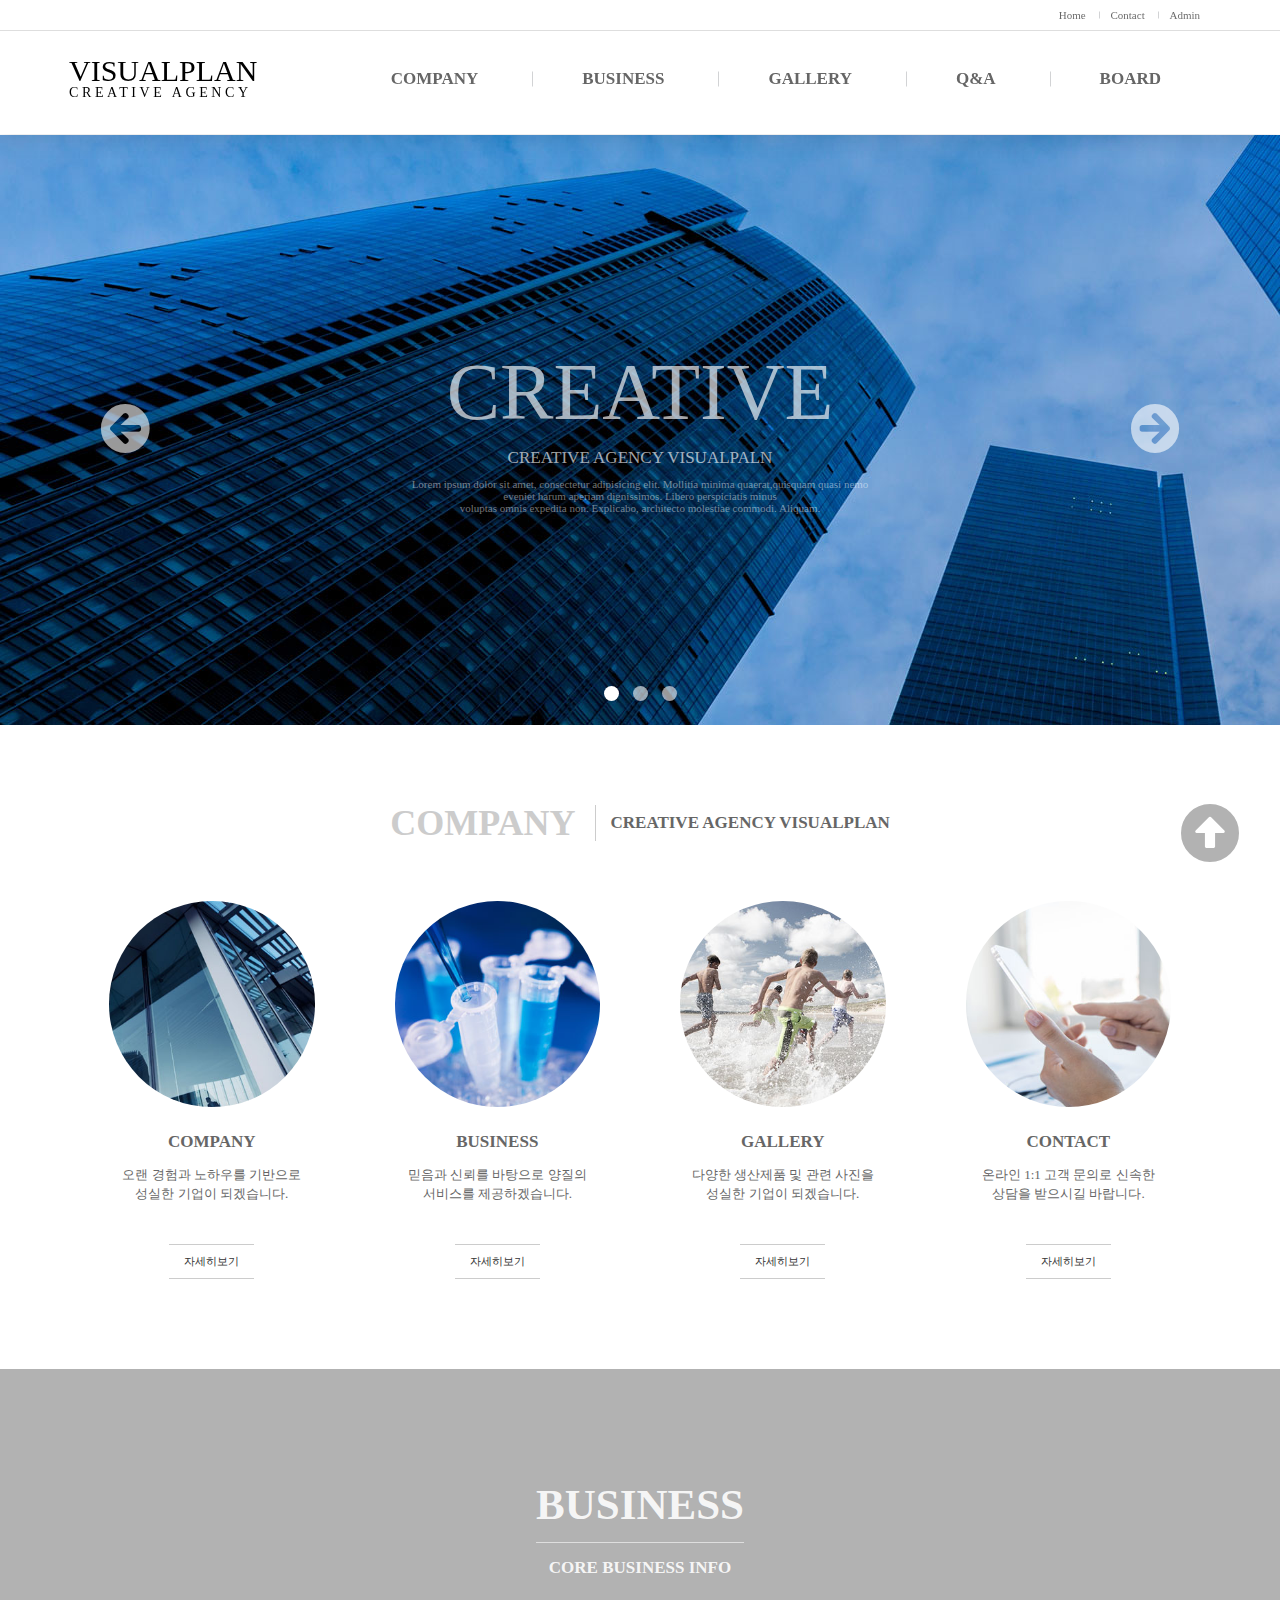
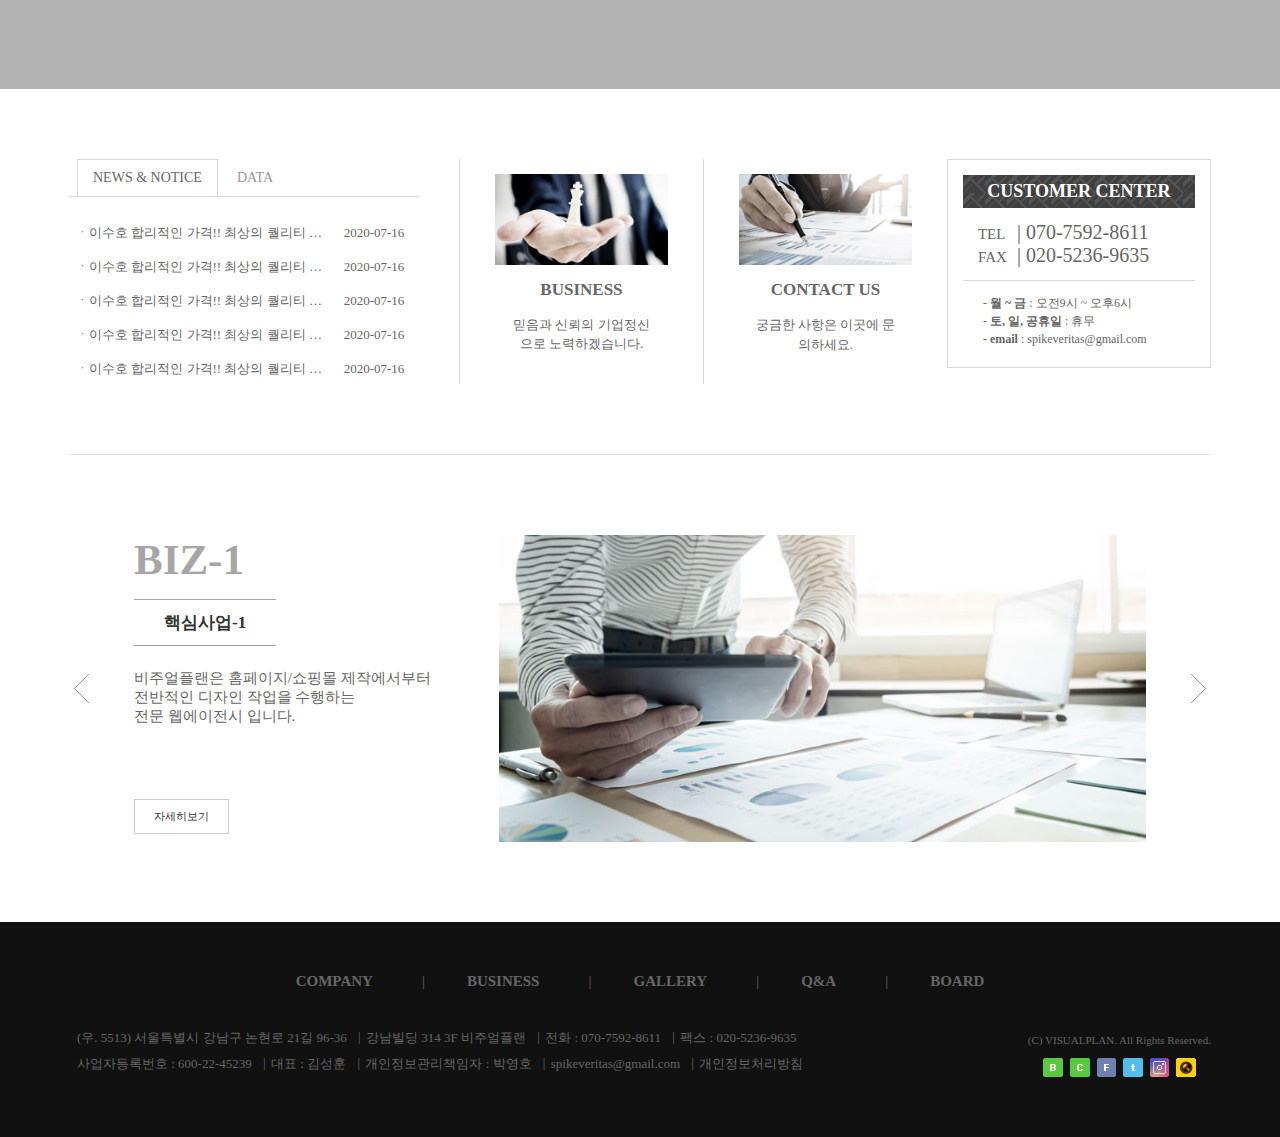
==== index.html @ 662262ab "Initial commit" ====
<!DOCTYPE html>
<html lang="ko">
<head>
    <meta charset="UTF-8">
    <meta name="viewport" content="width=device-width, initial-scale=1.0">
    <title>비쥬얼플랜</title>
    <link rel="stylesheet" href="css/index.css">
    <link rel="stylesheet" href="https://use.fontawesome.com/releases/v5.7.0/css/all.css">
</head>
<body>
    
    <div id="header">
        <div class="topmenu row"><!--a는 붙어 입력-->
            <a href="#">Home</a>
            <a href="#">Contact</a>
            <a href="#">Admin</a>
        </div> 
        <div class="h1NavWrap">
            <div class="h1Nav row"><!--cf 속성 플롯-->
                <h1>
                    <a href="#">VISUALPLAN
                        <span>CREATIVE AGENCY</span>
                    </a>
                </h1>
                <div class="nav">
                    <ul class="depth1">
                        <li><a href="#">COMPANY</a>
                            <ul class="depth2">
                                <li><a href="#">대표 인사말</a></li>
                                <li><a href="#">연혁</a></li>
                                <li><a href="#">조직도</a></li>
                                <li><a href="#">오시는 길</a></li>
                            </ul>
                        </li>
                        <li><a href="#">BUSINESS</a>
                            <ul class="depth2">
                                <li><a href="#">사업안내</a></li>
                                <li><a href="#">사업영역</a></li>
                                <li><a href="#">사업소개</a></li>
                            </ul>
                        </li>
                        <li><a href="#">GALLERY</a>
                            <ul class="depth2">
                                <li><a href="#">3X3갤러리</a></li>
                                <li><a href="#">4X3갤러리</a></li>
                                <li><a href="#">IMG+내용 갤러리</a></li>
                            </ul>
                        </li>
                        <li><a href="#">Q&amp;A</a></li>
                        <li><a href="#">BOARD</a>
                            <ul class="depth2">
                                <li><a href="#">공지사항</a></li>
                                <li><a href="#">묻고답하기</a></li>
                                <li><a href="#">FAQ</a></li>
                                <li><a href="#">자료실</a></li>
                                <li><a href="#">홍보영상</a></li>
                            </ul>
                        </li>
                    </ul>
                </div>
            </div>
        </div>   
    </div>

    <div id="section">

       <div class=slideOuter>
            <div class="slide">
                <div class="slideInner">
                    <div class="text">
                        <h2>CREATIVE</h2>
                        <h3>CREATIVE AGENCY VISUALPALN</h3>
                        <p>Lorem ipsum dolor sit amet, consectetur adipisicing elit. Mollitia minima quaerat,quisquam quasi nemo<br>eveniet harum aperiam dignissimos. Libero perspiciatis minus<br> voluptas omnis expedita non. Explicabo, architecto molestiae commodi. Aliquam.</p>
                    </div><!-- div.text>h2+h3+p -->
                </div>
                <div class="slideInner">
                    <div class="text">
                        <h2>INTERACTIVE</h2>
                        <h3>CREATIVE AGENCY VISUALPLAN</h3>
                        <p>Lorem ipsum dolor sit amet, consectetur adipisicing elit. Mollitia minima quaerat,quisquam quasi nemo<br>eveniet harum aperiam dignissimos. Libero perspiciatis minus<br> voluptas omnis expedita non. Explicabo, architecto molestiae commodi. Aliquam.</p>
                    </div>
                </div>
                <div class="slideInner">
                    <div class="text">
                        <h2>HUMAN</h2>
                        <h3>CREATIVE AGENCY VISUALPLAN</h3>
                        <p>Lorem ipsum dolor sit amet, consectetur adipisicing elit. Mollitia minima quaerat,quisquam quasi nemo<br>eveniet harum aperiam dignissimos. Libero perspiciatis minus<br> voluptas omnis expedita non. Explicabo, architecto molestiae commodi. Aliquam.</p>
                    </div>
                </div>
            </div>
            <div class="prev arr">
                <i class="fas fa-arrow-circle-left fa-spin"></i>
            </div>
            <div class="next arr">
                <i class="fas fa-arrow-circle-right"></i>
            </div>
            <div class="dotBox">
                <a href="#" class="active">
                    <span class="blind">1</span>
                </a>
                <a href="#">
                    <span class="blind">2</span>
                </a>
                <a href="#">
                    <span class="blind">3</span>
                </a>
            </div>
       </div>

        <div class="company row">
            <h2>
                <span>COMPANY</span> <span>CREATIVE AGENCY VISUALPLAN</span>
            </h2>
            <ul class="cf"><!--li*4>a>div+h3+p+span <input>, <button>을 제외한 나머지 모든 요소는 <a>태그로 링크를 걸 수 있다.-->
                <li>
                    <a href="#">
                        <div>
                            <img src="images/bncl4_ov_n1_1.jpg" alt="">
                        </div>
                        <h3>COMPANY</h3>
                        <p>오랜 경험과 노하우를 기반으로 성실한 기업이 되겠습니다.</p>
                        <span>자세히보기</span>
                    </a>
                </li>
                <li>
                    <a href="#">
                        <div>
                            <img src="images/bncl4_ov_n1_2.jpg" alt="">
                        </div>
                        <h3>BUSINESS</h3>
                        <p>믿음과 신뢰를 바탕으로 양질의 서비스를 제공하겠습니다.</p>
                        <span>자세히보기</span>
                    </a>
                </li>
                <li>
                    <a href="#">
                        <div>
                            <img src="images/bncl4_ov_n1_3.jpg" alt="">
                        </div>
                        <h3>GALLERY</h3>
                        <p>다양한 생산제품 및 관련 사진을 성실한 기업이 되겠습니다.</p>
                        <span>자세히보기</span>
                    </a>
                </li>
                <li>
                    <a href="#">
                        <div>
                            <img src="images/bncl4_ov_n1_4.jpg" alt="">
                        </div>
                        <h3>CONTACT</h3>
                        <p>온라인 1:1 고객 문의로 신속한 상담을 받으시길 바랍니다.</p>
                        <span>자세히보기</span>
                    </a>
                </li>
            </ul>
        </div>
        <div class="business">
            <div class="row">
                <div class="text">
                    <p>BUSINESS</p>
                    <p>CORE BUSINESS INFO</p>
                </div>
            </div>
        </div>

        <div class="cscenter row cf">
            <div class=board>
                <div class="tabTit">
                    <ul>
                        <li><a href="#none1" class="on">NEWS &amp; NOTICE</a></li>
                        <li><a href="#none2" class="">DATA</a></li>
                    </ul>
                </div>
             <div class="tabCont">
                <div>
                    <table>
                        <colgroup>
                            <col>
                            <col>
                        </colgroup>
                        <tr>
                            <td><a href="#">이수호 합리적인 가격!! 최상의 퀄리티 !! 홈페이지제작</a></td>
                            <td>2020-07-16</td>
                        </tr>
                        <tr>
                            <td><a href="#">이수호 합리적인 가격!! 최상의 퀄리티 !! 홈페이지제작</a></td>
                            <td>2020-07-16</td>
                        </tr>
                        <tr>
                            <td><a href="#">이수호 합리적인 가격!! 최상의 퀄리티 !! 홈페이지제작</a></td>
                            <td>2020-07-16</td>
                        </tr>
                        <tr>
                            <td><a href="#">이수호 합리적인 가격!! 최상의 퀄리티 !! 홈페이지제작</a></td>
                            <td>2020-07-16</td>
                        </tr>
                        <tr>
                            <td><a href="#">이수호 합리적인 가격!! 최상의 퀄리티 !! 홈페이지제작</a></td>
                            <td>2020-07-16</td>
                        </tr>
                    </table>
                </div>
                <div>
                    <table>
                        <colgroup>
                            <col>
                            <col>
                        </colgroup>
                        <tr>
                            <td><a href="#">합리적인 가격!! 최상의 퀄리티 !! 홈페이지제작</a></td>
                            <td>2020-07-16</td>
                        </tr>
                        <tr>
                            <td><a href="#">합리적인 가격!! 최상의 퀄리티 !! 홈페이지제작</a></td>
                            <td>2020-07-16</td>
                        </tr>
                        <tr>
                            <td><a href="#">합리적인 가격!! 최상의 퀄리티 !! 홈페이지제작</a></td>
                            <td>2020-07-16</td>
                        </tr>
                        <tr>
                            <td><a href="#">합리적인 가격!! 최상의 퀄리티 !! 홈페이지제작</a></td>
                            <td>2020-07-16</td>
                        </tr>
                        <tr>
                            <td><a href="#">합리적인 가격!! 최상의 퀄리티 !! 홈페이지제작</a></td>
                            <td>2020-07-16</td>
                        </tr>
                    </table>
                </div>
            </div>   
        </div>
          
            <div class="gobox">
                <a href="#">
                    <div class="imgbox">
                        <img src="images/bnsq2_in_ov_n1_1.jpg" alt="">
                        <div class="overlay">
                            <div class="text">+go</div>
                        </div>
                    </div>
                    <h3>BUSINESS</h3>
                    <p>믿음과 신뢰의 기업정신으로 노력하겠습니다.</p>
                </a>
            </div>
            
            <div class="gobox">
                <a href="#">
                    <div class="imgbox">
                        <img src="images/bnsq2_in_ov_n1_2.jpg" alt="">
                        <div class="overlay">
                            <div class="text">+go</div>
                        </div>
                    </div>
                    <h3>CONTACT US</h3>
                    <p>궁금한 사항은 이곳에 문의하세요.</p>
                </a>
            </div>


            <div class="cs">
                <h3>CUSTOMER CENTER</h3>
                <p><span>TEL</span> <span>| 070-7592-8611</span></p>
                <p><span>FAX</span> <span>| 020-5236-9635</span></p>
                <div class="cstime">
                    - <span>월 ~ 금</span> : 오전9시 ~ 오후6시<br>
                    - <span>토, 일, 공휴일</span> : 휴무<br>
                    - <span>email</span> : spikeveritas@gmail.com
                </div>
            </div>



            
        </div>
        <div class="pointBiz row"><!--1142px-->
            <div class="slideBox">
                <div class="pointslide cf">
                    <div class="text">
                        <a href="#">
                            <h2>
                                <p>BIZ-1</p>
                                <p>핵심사업-1</p>
                            </h2>
                            <div class="comment">
                                비주얼플랜은 홈페이지/쇼핑몰 제작에서부터 전반적인 디자인 작업을 수행하는<br> 전문 웹에이전시 입니다.
                            </div>
                            <span>자세히보기</span>
                        </a>
                    </div>
                    <div class="imgbox">
                        <img src="images/rsb-n1_1.jpg" alt="">
                    </div>
                </div>

                <div class="pointslide cf">
                    <div class="text">
                        <a href="#">
                            <h2>
                                <p>BIZ-2</p>
                                <p>핵심사업-2</p>
                            </h2>
                            <div class="comment">
                                비주얼플랜은 홈페이지/쇼핑몰 제작에서부터 전반적인 디자인 작업을 수행하는<br> 전문 웹에이전시 입니다.
                            </div>
                            <span>자세히보기</span>
                        </a>
                    </div>
                    <div class="imgbox">
                        <img src="images/rsb-n1_2.jpg" alt="">
                    </div>
                </div>
                
                <div class="pointslide cf">
                    <div class="text">
                        <a href="#">
                            <h2>
                                <p>BIZ-3</p>
                                <p>핵심사업-3</p>
                            </h2>
                            <div class="comment">
                                비주얼플랜은 홈페이지/쇼핑몰 제작에서부터 전반적인 디자인 작업을 수행하는<br> 전문 웹에이전시 입니다.
                            </div>
                            <span>자세히보기</span>
                        </a>
                    </div>
                    <div class="imgbox">
                        <img src="images/rsb-n1_3.jpg" alt="">
                    </div>
                </div>
            </div>
            <div class="arr prev">
                <img src="images/rsb-btn-l.png" alt="왼쪽으로">
            </div>
            <div class="arr next">
                <img src="images/rsb-btn-r.png" alt="오른쪽으로">
            </div>
        </div> 
    </div>

    <div id="footer">
        <div class="inner row ">
            <div class="footerMenu">
                <a href="#">COMPANY</a>
                <a href="#">BUSINESS</a>
                <a href="#">GALLERY</a>
                <a href="#">Q&amp;A</a>
                <a href="#">BOARD</a>    
            </div>
            <div class="companyInfo">
                <div class="address">
                    <span>(우. 5513) 서울특별시 강남구 논현로 21길 96-36</span> <span class="detailaddr">강남빌딩 314 3F 비주얼플랜</span>
                    <span>전화 : 070-7592-8611</span>
                    <span>팩스 : 020-5236-9635</span>
                </div>
                <div class="bizinfo">
                    <span>사업자등록번호 : 600-22-45239</span>
                    <span>대표 : 김성훈</span>
                    <span>개인정보관리책임자 : 박영호</span>
                    <span>spikeveritas@gmail.com</span>
                    <span><a href="#">개인정보처리방침</a></span>
                </div>
            </div>
            <div class="sns">
                <div class="copyright">(C) VISUALPLAN. All Rights Reserved.</div>
                <div class="snslink">
                    <a href="#"><img src="images/s_icon-blog.gif" alt="블로그"></a>
                    <a href="#"><img src="images/s_icon-cafe.gif" alt="카페"></a>
                    <a href="#"><img src="images/s_icon-fbook.gif" alt="페이스북"></a>
                    <a href="#"><img src="images/s_icon-tweeter.gif" alt="트윗터"></a>
                    <a href="#"><img src="images/s_icon-instar.gif" alt="인스타그램"></a>
                    <a href="#"><img src="images/s_icon-kas.gif" alt="카카오스토리"></a>
                </div>
                
            </div>
        </div>
    </div>


    <div class="goTop">
        <a href="#">
            <i class="fas fa-arrow-alt-circle-up"></i>
        </a>
        <span class="blind">맨위로</span>
    </div>


    <div class="loadBox">
        <i class="fas fa-spinner fa-spin"></i>
    </div>
</body>
</html>
<!-- fa-spin 추가하면 제자리돌기 -->
<!-- 이 폰트가 사라지고 이동하는건 자바에서 -->
---- css/index.css ----
@charset "utf-8";
* { margin:0; padding:0;    
    box-sizing:border-box}
a { color:inherit; 
    text-decoration:none }
img {vertical-align: middle;}    
ul { list-style:none }
.row { max-width:1142px; margin:0 auto}
.cf:after { content:''; 
    display:block; clear:both }
.blind { width:0; height:0; 
    position:absolute; text-indent:-9999px;
    font-size:0px; overflow:hidden; line-height: 0;}
h1, h2, h3 ,h4, h5, h6 {font-size:100%; font-weight: normal;}
table {width: 100%; table-layout: fixed;}



#header {position:fixed; width:100%;background: white; box-shadow: 0px 5px 20px rgba(0, 0, 0, 0.1); z-index:99; }/*가로축 세로축 그림자 그림자색상*/
/* 다른박스들과 겹치지 않게하기 코드순서대로 뒤죽박죽으로 할경우 스크롤을 내릴때 뒤집힐수가 있다-박스 겹침 순서 z-index:999*/
.topmenu { text-align:right; padding: 9px 0; font-size: 11px; font-family: '나눔고딕'; color: rgba(0, 0, 0, 0.6); } /*글씨오른쪽/ 좌우패딩 11px이 적용이 안되는 이유는 부모박스에 주지말고 a에 각각 줘야/ 꼴골 색깔 사이즈는 a한테 줘도 되지만 칼라인헤릿때문에 상속이 가능하다*/
.topmenu a {padding:0 11px; /*border-left:1px solid #d2d3d5;*/position: relative;} /*a태그 인라인속성 상하여백이 줘도 반응무 그래서 상위클래스 톱메뉴에 패딩 상하여백을 줌*/
.topmenu a:hover {color: rgba(0, 0, 0, 0.8);}
/* .topmenu a:first-child {border:none;}  */
.topmenu a:before {content:''; width:1px; height:7px; background: #d2d3d5; position:absolute; left:0; top:50%; transform: translateY(-50%); }
/* 첫번째 아들 보더가 안보이게 된다 */
.topmenu a:first-child:before {display:none}


.h1NavWrap { 
    border-top:1px solid #dedede}
/* 보유클래스가 없을경우 상위클래스와 .row를 사용해서 포지션 렐러-킨더가든에서 사용한 예 */
.h1Nav {position:relative;height:103px;}    
.h1Nav h1 {/* float:left*/font-size:30px; color:#000; line-height:1;padding-top:25px; }/*마진바깥쪽위에 부작용발생 패딩 안쪽위*/
.h1Nav h1 span {font-size: 14px; display:block;letter-spacing:3.6px}    
.h1Nav {position: relative; height: 103px;}
.h1Nav .nav { /*float:right*/ position:absolute; top:0; right:0;}
.h1Nav .nav .depth1 > li {display: inline-block;position: relative;}/*뎁스2의 부모*/

.h1Nav .nav .depth1 > li > a {display:block; padding:0 50px; font-size:17px ;color:#666; font-family: '나눔고딕'; margin-top:38px;font-weight: bold;/*border-left:1px solid #d2d3d5;*/ position: relative;}/*마진사용할때 주변에 다른요소가 없으면 독자적으로 사용가능 그렇지 않으면 포지션렐러 사용해야*/
/* 인라인블록li에 떄문에 1칸 더 추가 그래서 패딩값 좀 로우60->40 */
/* .h1Nav .nav .depth1 > li:first-child > a {border:none} */
/*주의 a끼리 관계가 형제가 아니라 사촌 아버지가 li인 사촌 퍼스트-챠일드는 형제관계에서만 사용가능 그래서 위 코드대로 */
.h1Nav .nav .depth1 > li > a:before {content:'';width: 1px; height: 15px; background: #d2d3d5; position: absolute; left:0; top:50%;transform: translateY(-50%); }
/*위 동일태그와 성격이 같아짐  부모에게 렐러 해야 이태그의 부모는 자기자신에게*/
.h1Nav .nav .depth1 > li:first-child > a:before {display: none;transition: all 0.5s;} 

.nav .depth2 {position: absolute; top:100%; left:0; width: 100%;/*기본공식 뎁스1렐러*/
              background: #fff; padding:15px 25px; display: none; transition: all 0.5s;} /*상 우 하 좌 -- 상하 우좌*/
.nav .depth1 > li:hover .depth2 {display: block; }              
.nav .depth2 > li {line-height: 31px; font-size: 13px;text-align: center;color:rgba(0, 0, 0, 0.6); border-top:1px solid rgba(0, 0, 0, 0.15)}
.nav .depth2 > li:hover {color:rgba(0, 0, 0, 0.25);text-indent:1em; transition:all 0.5s;}
.nav .depth2 > li:first-child {border-top:none}
/*display none display block은 트랜지션이 먹히지않는다 문자값에는 먹히지않아 칼라는 숫자값이라 트렌지션에 적용이 된다*/
/* 내비게이션에서는 opacity쓰는게 아니다 트랜지션은 먹히지만/ 자바로 풀어야 */



#section {padding-top: 135px;}
.slide {width:100%; height: 590px; overflow:hidden }
.slide .slideInner {background-size:cover; background-repeat: no-repeat;height: 590px; position: relative;}
.slide .slideInner:nth-child(1) {background-image:url(../images/v_1.jpg);}
.slide .slideInner:nth-child(2) {background-image:url(../images/v_2.jpg);}
.slide .slideInner:nth-child(3) {background-image:url(../images/v_3.jpg);}
.slide .text {text-align: center; /*background: pink*/;position: absolute;top: 50%; left: 50%; transform:translate(-50%, -50%)}/*가운데 중앙 공식*/
.slide .text h2 {font-size: 80px; color:rgba(255, 255, 255, 0.65)}
.slide .text h3 {font-size: 17px; color:rgba(255, 255, 255, 0.65);margin: 10px 0;}/*마진 상하 우좌*/
.slide .text p {font-size: 11px; color:rgba(255, 255, 255, 0.45)}
/*rgba색상은 f12에서 찾을수있다*/
.slideOuter {position: relative; text-align: center;}
/*슬라이드 순서(도트)버튼*/
.slideOuter .dotBox {position: absolute; bottom:20px; width: 100%;}
.slideOuter .dotBox a {display: inline-block; width: 15px; height: 15px; background:rgba(255, 255, 255, 0.6); border-radius:50%; margin: 0 5px;}
/*a가 인라인스타일 이라 디스플레이로 풀어준다*/
.slideOuter .dotBox a.active {background: rgba(255, 255, 255, 1);}
/*슬라이드 화살표*/
.slideOuter .arr {font-size: 50px; color: rgba(255, 255, 255, 0.6); position: absolute;; top:50%; transform:translateY(-50%);}
.slideOuter .arr:hover {color: rgba(255, 255, 255, 1);}
.slideOuter .prev {left:100px; }
.slideOuter .next {right:100px}


.company {padding: 80px 0 90px;}
.company h2 {text-align: center;font-family: '나눔고딕';font-weight: bold;margin-bottom:60px}
.company h2 span {border:0px solid #f00; display: inline-block; height: 36px; line-height: 36px; vertical-align: top;}
/*줄이 맞지않는 두 요소를 한줄로 맞출때 베흐티칼-알린 기본설정은 baseline*/
.company h2 span:first-child {font-size:36px; color:#ccc;  padding-right:15px}
.company h2 span:last-child {font-size:17px; color:#666;  padding-left:15px; display:inline-block ; border-left :1px solid #ccc; }


.company ul li {width:25%; float:left;padding:0 40px;/* background: orangered;*/ }
/* 패딩 상하 0픽셀 좌우 40픽셀 */
.company ul li a {/*background: yellowgreen ;*/ display: block; text-align: center;}
.company ul li div {border-radius: 50%; overflow: hidden; transition: all 0.5s;/*border:1px solid #000*/}

.company ul li a img {width:100%; transition: all 0.3s; border-radius: 0%;}
.company ul li:hover img {transform:scale(1.2) }
.company ul li h3 {font-size: 17px; color:#666; margin: 25px 0 13px; font-weight: bold; transition: all 0.5s;}
.company ul li p  {font-size: 13px; color:#666; padding:0 10px 40px; line-height: 1.5; transition: all 0.5s;}
.company ul li span {font-size: 11px;color:#333; display:inline-block;padding: 9px 15px; border-top:1px solid #ccc; border-bottom: 1px solid #ccc; transition: all 0.5s;} 
/* .company li:hover {opacity: 0.5;} */
/* .company li:hover span {opacity: 1;} */
.company li:hover div,
.company li:hover h3,
.company li:hover p {opacity: 0.5;}
.company li:hover span {padding: 9px 35px;}
/*이렇게하면 글씨도 같이 커진다transform:scaleX(1.5) 그래서 패딩으로 늘리는데 이전에 스팬패딩에 9픽셀 15픽셀이 이미있었지 기존 상하는 9픽셀로 두고 우좌를 더 크게 늘리면된다 */




.business {height: 320px; background-image: url(../images/bgs-n1.jpg);background-size:cover;background-attachment: fixed; background-position: center;;position: relative;text-align: center;font-weight: bold;}
.business:before {content:''; position: absolute; top:0; left:0; right:0; bottom:0; background:rgba(0, 0, 0, 0.3)}
.business .text {font-family: '나눔고딕'; display: inline-block;}
.business > .row {position: absolute; top:50%; left:50%; transform: translate(-50%, -50%);}
.business .text p:nth-child(1) {font-size: 43px; color:rgba(255, 255, 255, 0.9); border-bottom: solid 1px #dedede;margin-bottom: 15px; padding-bottom: 13px;}
.business .text p:nth-child(2) {font-size: 17px; color:rgba(255, 255, 255, 0.9);}




.cscenter {padding:70px 0;}
.cscenter > div { float:left; /*border: 1px solid #000;*/ /*height: 300px;*/ }
.cscenter .board {width: 34.1506%;padding-right:40px;}
.cscenter .gobox {width: 21.3660%} /*2개라서 40%*/
.cscenter .cs {width: 23.1173%;}
/*row의 넓이 1142px 기준*/
.cscenter .board .tabTit li {display: inline-block;}/*빈틈없이 한줄정렬 이러면 ul에 cf안해도됨 */
.cscenter .board .tabTit li a {display :inline-block; font-size:14px; color:#999; padding: 10px 15px; } 
.cscenter .board .tabTit li a.on {color:#666; border: 1px solid #d9d9d9; border-bottom: none;}
.cscenter .board .tabTit {border-bottom: 1px solid #d9d9d9; padding:0 8px;}
.cscenter .board .tabCont {font-size: 13px; color:#666; margin-top:18px; height:167px; overflow:hidden;} 


.cscenter .board .tabCont td {padding:7px 5px; }

.cscenter .board .tabCont col:nth-child(1) {width:auto;}
.cscenter .board .tabCont col:nth-child(2) {width: 25%;}
.cscenter .board .tabCont td:nth-child(1) {white-space: nowrap; overflow:hidden; text-overflow: ellipsis;}
.cscenter .board .tabCont td:nth-child(1) a:before {content:'ㆍ';}
.cscenter .board .tabCont td:nth-child(2) {text-align: center;}



.cscenter .gobox {border-left: 1px solid #d9d9d9;padding: 15px 35px; height: 225px;}
.cscenter .gobox img {width: 100%; transition: all 0.5s;}
.cscenter .gobox .imgbox {position: relative; overflow:hidden}
.cscenter .gobox .overlay {position: absolute; top:0; left:0; bottom: 0; right: 0; background: rgba(0, 0, 0, 0.5);opacity: 0; transition: all 0.5s;}
.cscenter .gobox:hover .overlay {opacity: 1;}
.cscenter .gobox:hover img{transform: scale(1.2);}
.cscenter .gobox .text {color: #fff; border:1px solid #fff; position: absolute; top:50%; left:50%; transform:translate(-50%, -50%); font-size:12px; padding:4px 8px;}
.cscenter .gobox a {display:block; text-align: center; color:#666; }
.cscenter .gobox h3 {font-size: 17px;  padding:15px 0px; font-weight: bold; /*color:#666*/transition: all 0.5s;}
.cscenter .gobox p {font-size: 13px; line-height: 1.5;padding: 0 15px;transition: all 0.5s; }
.cscenter .gobox:hover h3,
.cscenter .gobox:hover p {opacity: 0.8;}

.cscenter .cs {border:1px solid #d9d9d9; padding:15px 15px 19px; color:#666;} 
.cscenter .cs h3 {font-size: 18px;  color:#fff; padding:6px 0; background:url(../images/ptn_01.jpg); text-align :center;font-weight: bold; margin-bottom: 13px;}
.cscenter .cs p span:nth-child(2) {font-size: 20px;}
.cscenter .cs p span:nth-child(1) {font-size: 15px; padding-left:5px;display:inline-block; width: 40px;margin-left: 10px;}
.cscenter .cs .cstime {font-size: 12px; border-top:1px solid #d9d9d9; margin-top:13px; padding-top:13px; padding:13px 0 0 20px; line-height: 1.5;}
.cscenter .cs .cstime span {font-weight: bold;}




.pointBiz {padding:80px 50px; border-top:1px solid #dedede; position: relative;}
 
.pointBiz .text {float:left; width: 35%; padding:0 15px}
.pointBiz .imgbox {float:right; width: 65%; padding:0 15px; }
.pointBiz img {width: 100%; } /*모든이미지들이여 부모크기로 */
.pointBiz .text a {display: block;}
.pointBiz .pointslide h2 {font-weight: bold;}
.pointBiz .pointslide h2 p:nth-child(1) {font-size: 43px; color:#a6a6a6; }
.pointBiz .pointslide h2 p:nth-child(2) {font-size: 17px; color:#333; padding:11px 30px; margin:15px 0px 23px; font-weight: bold; border-top:1px solid #a6a6a6; border-bottom:1px solid #a6a6a6; text-align: center; display: inline-block;}/*넓이를 따로 안줘도되고 패딩좌우추가*/
.pointBiz .pointslide .comment {font-size: 15px; color:#666; min-height: 130px;padding-right:30px;}/*최소높이설정*/
.pointBiz .pointslide .text span {font-size: 11px; color:#333; display:inline-block; padding:9px 19px;border:1px solid #ccc}
/*인라인요소는 상하여백이 안되고 좌우는 될떄도 있고 안될때도 있다 그래서 인라인 블럭이 필요/ 만약 블락이 되버리면 자기를 감싸고 있는 부모의 넓이와 같아짐*/
.pointBiz .slideBox {height: 307.45px; overflow:hidden}
.pointBiz .arr {position: absolute; top:50%; transform: translateY(-50%);}
.pointBiz .prev {left:0}
.pointBiz .next {right:0}
.pointBiz .pointslide .text:hover {opacity:0.8;}
.pointBiz .pointslide .text:hover span {background: #edeef3;}

/*display: inline-block; 패딩을 더 크게 준다 :nth-child(2)*/




#footer { background:#111; color:#666; font-family: '나눔고딕'; padding-bottom: 60px;}
#footer .inner {position: relative;}

.inner .footerMenu {padding:50px 0px 0px; text-align: center;}
.inner .footerMenu a {font-size: 15px;  padding:0px 45px 1px;font-weight: bold;position: relative;}

.inner .footerMenu a:before {content: '|';  position: absolute; top:50%; left:0%; transform: translateY(-50%);font-weight: normal;} 
.inner .footerMenu a:nth-child(1):before {display: none;}

#footer .companyInfo { padding:35px 0px 0px; font-size: 13px; line-height: 2;} 

#footer .companyInfo .address span { padding:0 8px; position: relative;}
#footer .companyInfo .address span:before {content: '|';  position: absolute; top:50%; left:0; transform: translateY(-50% );font-weight: normal;}
#footer .companyInfo .address span:nth-child(1):before {display: none;}

#footer .companyInfo .bizinfo span { padding:0 8px; position: relative;}
#footer .companyInfo .bizinfo span:before {content: '|';  position: absolute; top:50%; left:0; transform: translateY(-50%);font-weight: normal;}
#footer .companyInfo .bizinfo span:nth-child(1):before {display:none}


#footer .sns {position: absolute; bottom: 0; right:0;}
.sns .copyright {font-size: 11px;line-height: 3;}
.sns .snslink {text-align: center;letter-spacing: 3px;}


/*선생님파트*/
/* #footer { background:#111; color:#666; padding:50px 0px 60px;}
#footer .inner {position: relative;}
#footer .footerMenu {font-size: 15px; text-align: center;}
#footer .footerMenu a {padding:0 45px ;font-weight: bold;position: relative;}
#footer .footerMenu a:before {content: '|';  position: absolute; top:50%; left:0; font-size: 10px; transform: translateY(-50%);font-weight:normal; } 
#footer .footerMenu a:first-child:before {display: none;} */

/*마진은 음수값 사용가능 패딩은 양수값만 존재*/
/* #footer .companyInfo { padding-top:35px; font-size: 13px;}
#footer .sns {position: absolute; bottom: 0; right:0;}
#footer .companyInfo span {position: relative; padding: 0 8px 0 15px;}

#footer .companyInfo span:before {content: '|';  position: absolute; top:0; left:0;}
#footer .companyInfo span:first-child:before, 
#footer .companyInfo span.detailaddr::before {display: none; padding:0;}

 
#footer .companyInfo span.detailaddr {margin-left:-15px}

#footer .sns {font-size: 11px; text-align: center;}
#footer .sns .copyright {padding-bottom: 10px;} */









/* .goTop {position: relative;}
.goTop a { font-size:30px; position: absolute; bottom:0;} */

.goTop { font-size:60px; position: fixed; bottom: 30px; right:40px; color:#666; z-index: 99999;opacity: 0.5;}


.loadBox { display:none; background: #fff; position: fixed; left:0; bottom: 0; top:0; right: 0; z-index: 999999999;} 
.loadBox i {font-size: 80px; position: absolute; top:40%; left: 50%; transform:translate(-50%, -50%)}








/*.company {position:relative; }
.company h2 {font-size:36px; color:#ccc; font-family: '나눔고딕'; font-weight: bold; padding:0px 15px 0px 0px;  padding-top: 80px; line-height: 1; }
.company span{font-size:17px; color:#666; font-family:'나눔고딕'; padding:7px 0px 8px 7px; display:block ; border-left :1px solid #ccc; position: absolute; left:50% ;transform: translateY(-50%); text-indent: 20px;}*/
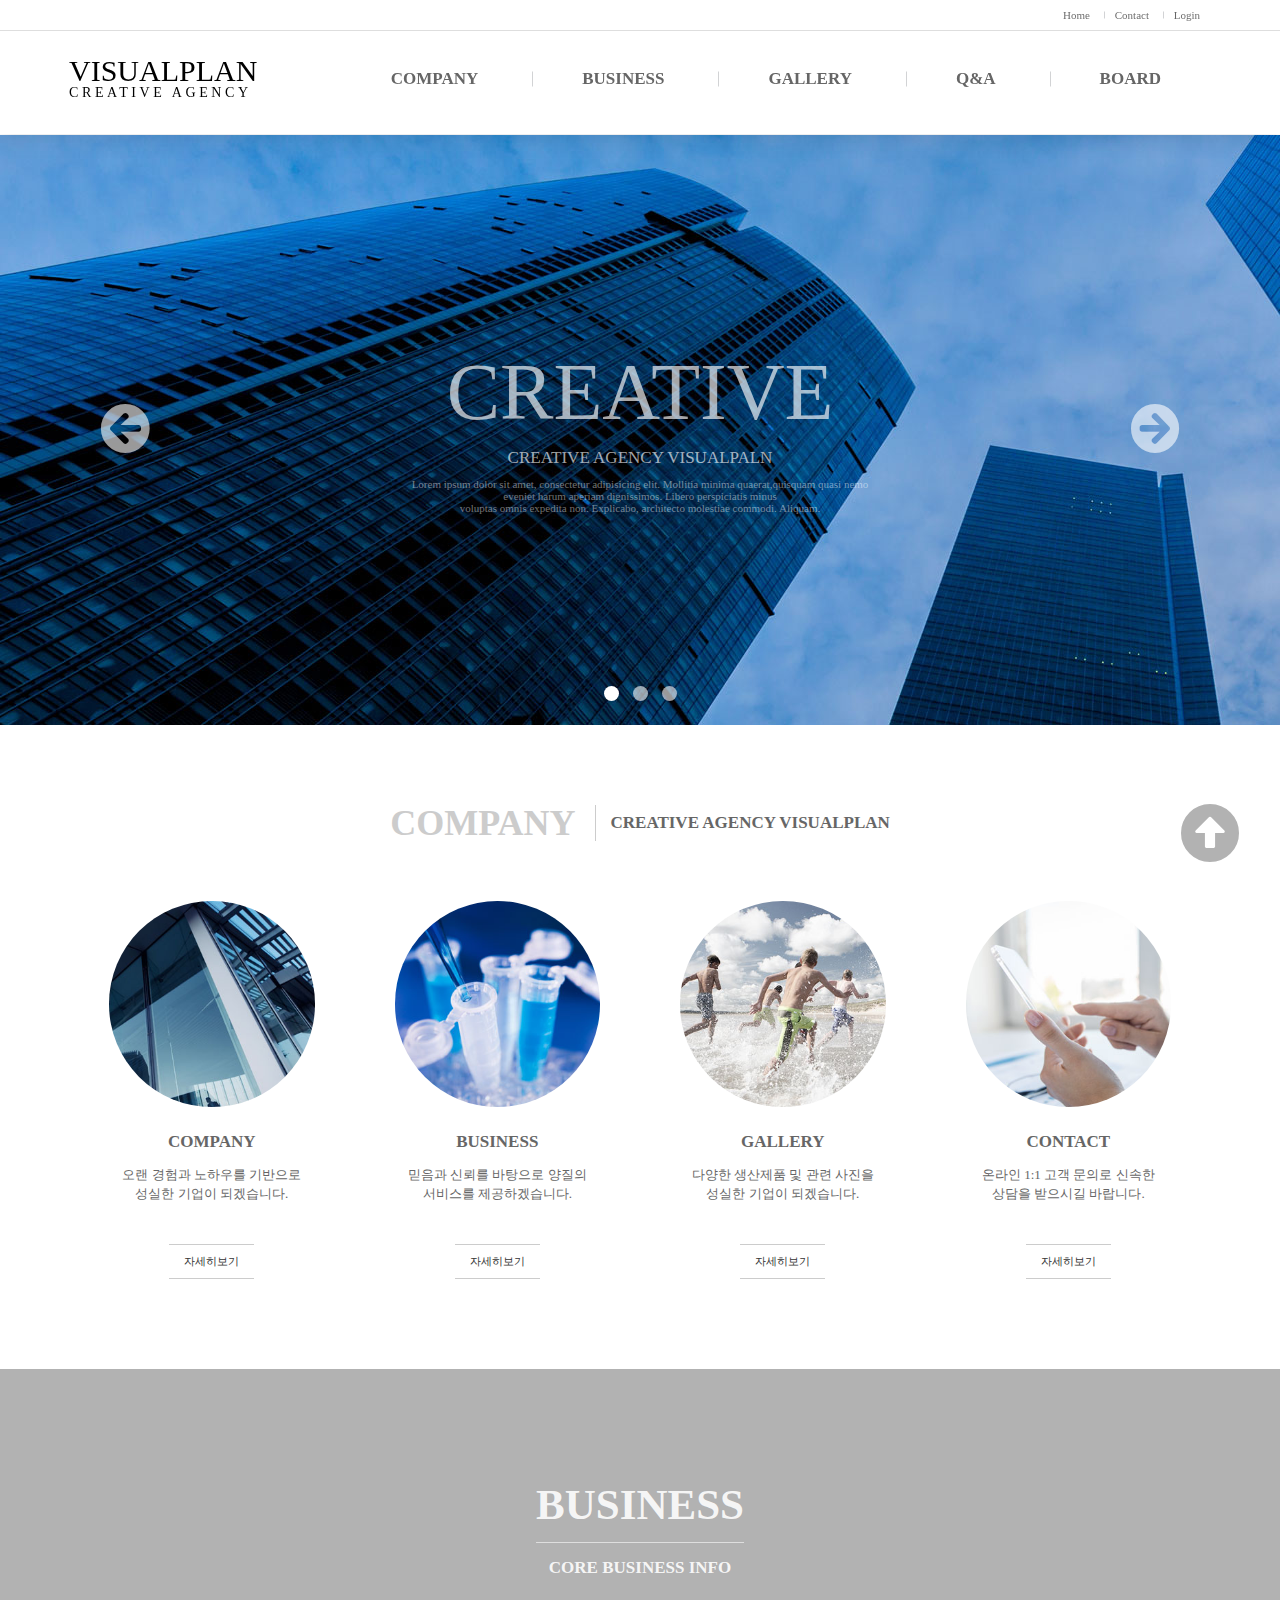
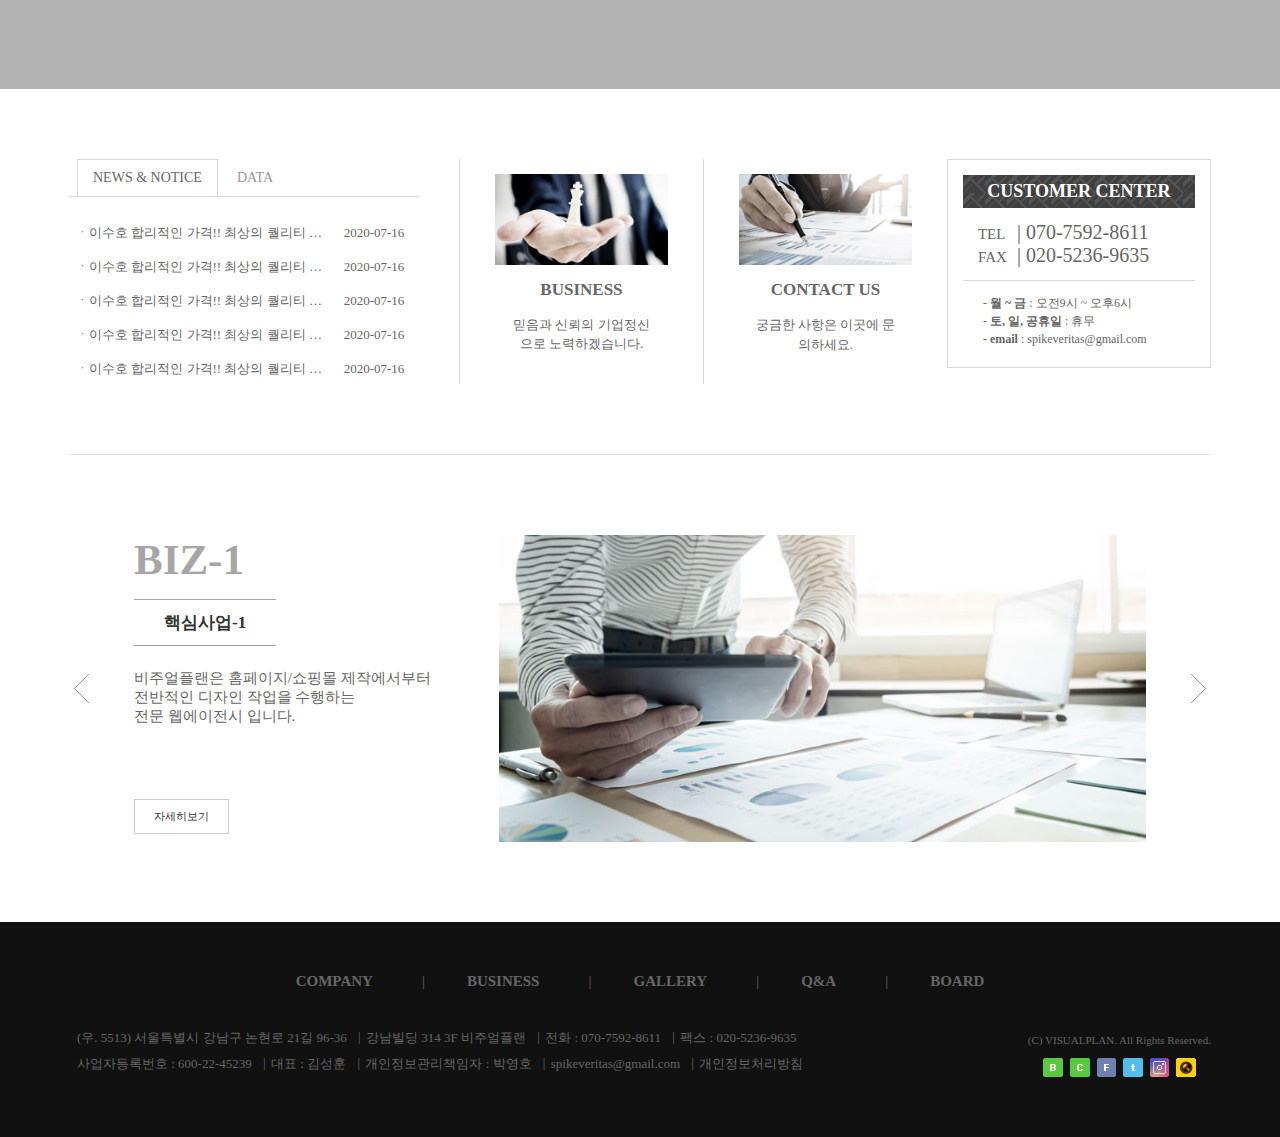
==== commit e1da13ea: "로그인페이지 문의페이지" ====
--- a/index.html
+++ b/index.html
@@ -11,9 +11,9 @@
     
     <div id="header">
         <div class="topmenu row"><!--a는 붙어 입력-->
-            <a href="#">Home</a>
-            <a href="#">Contact</a>
-            <a href="#">Admin</a>
+            <a href="index.html">Home</a>
+            <a href="contact.html">Contact</a>
+            <a href="login.html">Login</a>
         </div> 
         <div class="h1NavWrap">
             <div class="h1Nav row"><!--cf 속성 플롯-->
--- a/css/index.css
+++ b/css/index.css
@@ -1,58 +1,9 @@
 @charset "utf-8";
-* { margin:0; padding:0;    
-    box-sizing:border-box}
-a { color:inherit; 
-    text-decoration:none }
-img {vertical-align: middle;}    
-ul { list-style:none }
-.row { max-width:1142px; margin:0 auto}
-.cf:after { content:''; 
-    display:block; clear:both }
-.blind { width:0; height:0; 
-    position:absolute; text-indent:-9999px;
-    font-size:0px; overflow:hidden; line-height: 0;}
-h1, h2, h3 ,h4, h5, h6 {font-size:100%; font-weight: normal;}
-table {width: 100%; table-layout: fixed;}
+@import "reset.css";
+@import "common.css";
 
 
 
-#header {position:fixed; width:100%;background: white; box-shadow: 0px 5px 20px rgba(0, 0, 0, 0.1); z-index:99; }/*가로축 세로축 그림자 그림자색상*/
-/* 다른박스들과 겹치지 않게하기 코드순서대로 뒤죽박죽으로 할경우 스크롤을 내릴때 뒤집힐수가 있다-박스 겹침 순서 z-index:999*/
-.topmenu { text-align:right; padding: 9px 0; font-size: 11px; font-family: '나눔고딕'; color: rgba(0, 0, 0, 0.6); } /*글씨오른쪽/ 좌우패딩 11px이 적용이 안되는 이유는 부모박스에 주지말고 a에 각각 줘야/ 꼴골 색깔 사이즈는 a한테 줘도 되지만 칼라인헤릿때문에 상속이 가능하다*/
-.topmenu a {padding:0 11px; /*border-left:1px solid #d2d3d5;*/position: relative;} /*a태그 인라인속성 상하여백이 줘도 반응무 그래서 상위클래스 톱메뉴에 패딩 상하여백을 줌*/
-.topmenu a:hover {color: rgba(0, 0, 0, 0.8);}
-/* .topmenu a:first-child {border:none;}  */
-.topmenu a:before {content:''; width:1px; height:7px; background: #d2d3d5; position:absolute; left:0; top:50%; transform: translateY(-50%); }
-/* 첫번째 아들 보더가 안보이게 된다 */
-.topmenu a:first-child:before {display:none}
-
-
-.h1NavWrap { 
-    border-top:1px solid #dedede}
-/* 보유클래스가 없을경우 상위클래스와 .row를 사용해서 포지션 렐러-킨더가든에서 사용한 예 */
-.h1Nav {position:relative;height:103px;}    
-.h1Nav h1 {/* float:left*/font-size:30px; color:#000; line-height:1;padding-top:25px; }/*마진바깥쪽위에 부작용발생 패딩 안쪽위*/
-.h1Nav h1 span {font-size: 14px; display:block;letter-spacing:3.6px}    
-.h1Nav {position: relative; height: 103px;}
-.h1Nav .nav { /*float:right*/ position:absolute; top:0; right:0;}
-.h1Nav .nav .depth1 > li {display: inline-block;position: relative;}/*뎁스2의 부모*/
-
-.h1Nav .nav .depth1 > li > a {display:block; padding:0 50px; font-size:17px ;color:#666; font-family: '나눔고딕'; margin-top:38px;font-weight: bold;/*border-left:1px solid #d2d3d5;*/ position: relative;}/*마진사용할때 주변에 다른요소가 없으면 독자적으로 사용가능 그렇지 않으면 포지션렐러 사용해야*/
-/* 인라인블록li에 떄문에 1칸 더 추가 그래서 패딩값 좀 로우60->40 */
-/* .h1Nav .nav .depth1 > li:first-child > a {border:none} */
-/*주의 a끼리 관계가 형제가 아니라 사촌 아버지가 li인 사촌 퍼스트-챠일드는 형제관계에서만 사용가능 그래서 위 코드대로 */
-.h1Nav .nav .depth1 > li > a:before {content:'';width: 1px; height: 15px; background: #d2d3d5; position: absolute; left:0; top:50%;transform: translateY(-50%); }
-/*위 동일태그와 성격이 같아짐  부모에게 렐러 해야 이태그의 부모는 자기자신에게*/
-.h1Nav .nav .depth1 > li:first-child > a:before {display: none;transition: all 0.5s;} 
-
-.nav .depth2 {position: absolute; top:100%; left:0; width: 100%;/*기본공식 뎁스1렐러*/
-              background: #fff; padding:15px 25px; display: none; transition: all 0.5s;} /*상 우 하 좌 -- 상하 우좌*/
-.nav .depth1 > li:hover .depth2 {display: block; }              
-.nav .depth2 > li {line-height: 31px; font-size: 13px;text-align: center;color:rgba(0, 0, 0, 0.6); border-top:1px solid rgba(0, 0, 0, 0.15)}
-.nav .depth2 > li:hover {color:rgba(0, 0, 0, 0.25);text-indent:1em; transition:all 0.5s;}
-.nav .depth2 > li:first-child {border-top:none}
-/*display none display block은 트랜지션이 먹히지않는다 문자값에는 먹히지않아 칼라는 숫자값이라 트렌지션에 적용이 된다*/
-/* 내비게이션에서는 opacity쓰는게 아니다 트랜지션은 먹히지만/ 자바로 풀어야 */
 
 
 
@@ -189,70 +140,7 @@
 
 
 
-#footer { background:#111; color:#666; font-family: '나눔고딕'; padding-bottom: 60px;}
-#footer .inner {position: relative;}
 
-.inner .footerMenu {padding:50px 0px 0px; text-align: center;}
-.inner .footerMenu a {font-size: 15px;  padding:0px 45px 1px;font-weight: bold;position: relative;}
-
-.inner .footerMenu a:before {content: '|';  position: absolute; top:50%; left:0%; transform: translateY(-50%);font-weight: normal;} 
-.inner .footerMenu a:nth-child(1):before {display: none;}
-
-#footer .companyInfo { padding:35px 0px 0px; font-size: 13px; line-height: 2;} 
-
-#footer .companyInfo .address span { padding:0 8px; position: relative;}
-#footer .companyInfo .address span:before {content: '|';  position: absolute; top:50%; left:0; transform: translateY(-50% );font-weight: normal;}
-#footer .companyInfo .address span:nth-child(1):before {display: none;}
-
-#footer .companyInfo .bizinfo span { padding:0 8px; position: relative;}
-#footer .companyInfo .bizinfo span:before {content: '|';  position: absolute; top:50%; left:0; transform: translateY(-50%);font-weight: normal;}
-#footer .companyInfo .bizinfo span:nth-child(1):before {display:none}
-
-
-#footer .sns {position: absolute; bottom: 0; right:0;}
-.sns .copyright {font-size: 11px;line-height: 3;}
-.sns .snslink {text-align: center;letter-spacing: 3px;}
-
-
-/*선생님파트*/
-/* #footer { background:#111; color:#666; padding:50px 0px 60px;}
-#footer .inner {position: relative;}
-#footer .footerMenu {font-size: 15px; text-align: center;}
-#footer .footerMenu a {padding:0 45px ;font-weight: bold;position: relative;}
-#footer .footerMenu a:before {content: '|';  position: absolute; top:50%; left:0; font-size: 10px; transform: translateY(-50%);font-weight:normal; } 
-#footer .footerMenu a:first-child:before {display: none;} */
-
-/*마진은 음수값 사용가능 패딩은 양수값만 존재*/
-/* #footer .companyInfo { padding-top:35px; font-size: 13px;}
-#footer .sns {position: absolute; bottom: 0; right:0;}
-#footer .companyInfo span {position: relative; padding: 0 8px 0 15px;}
-
-#footer .companyInfo span:before {content: '|';  position: absolute; top:0; left:0;}
-#footer .companyInfo span:first-child:before, 
-#footer .companyInfo span.detailaddr::before {display: none; padding:0;}
-
- 
-#footer .companyInfo span.detailaddr {margin-left:-15px}
-
-#footer .sns {font-size: 11px; text-align: center;}
-#footer .sns .copyright {padding-bottom: 10px;} */
-
-
-
-
-
-
-
-
-
-/* .goTop {position: relative;}
-.goTop a { font-size:30px; position: absolute; bottom:0;} */
-
-.goTop { font-size:60px; position: fixed; bottom: 30px; right:40px; color:#666; z-index: 99999;opacity: 0.5;}
-
-
-.loadBox { display:none; background: #fff; position: fixed; left:0; bottom: 0; top:0; right: 0; z-index: 999999999;} 
-.loadBox i {font-size: 80px; position: absolute; top:40%; left: 50%; transform:translate(-50%, -50%)}
 
 
 
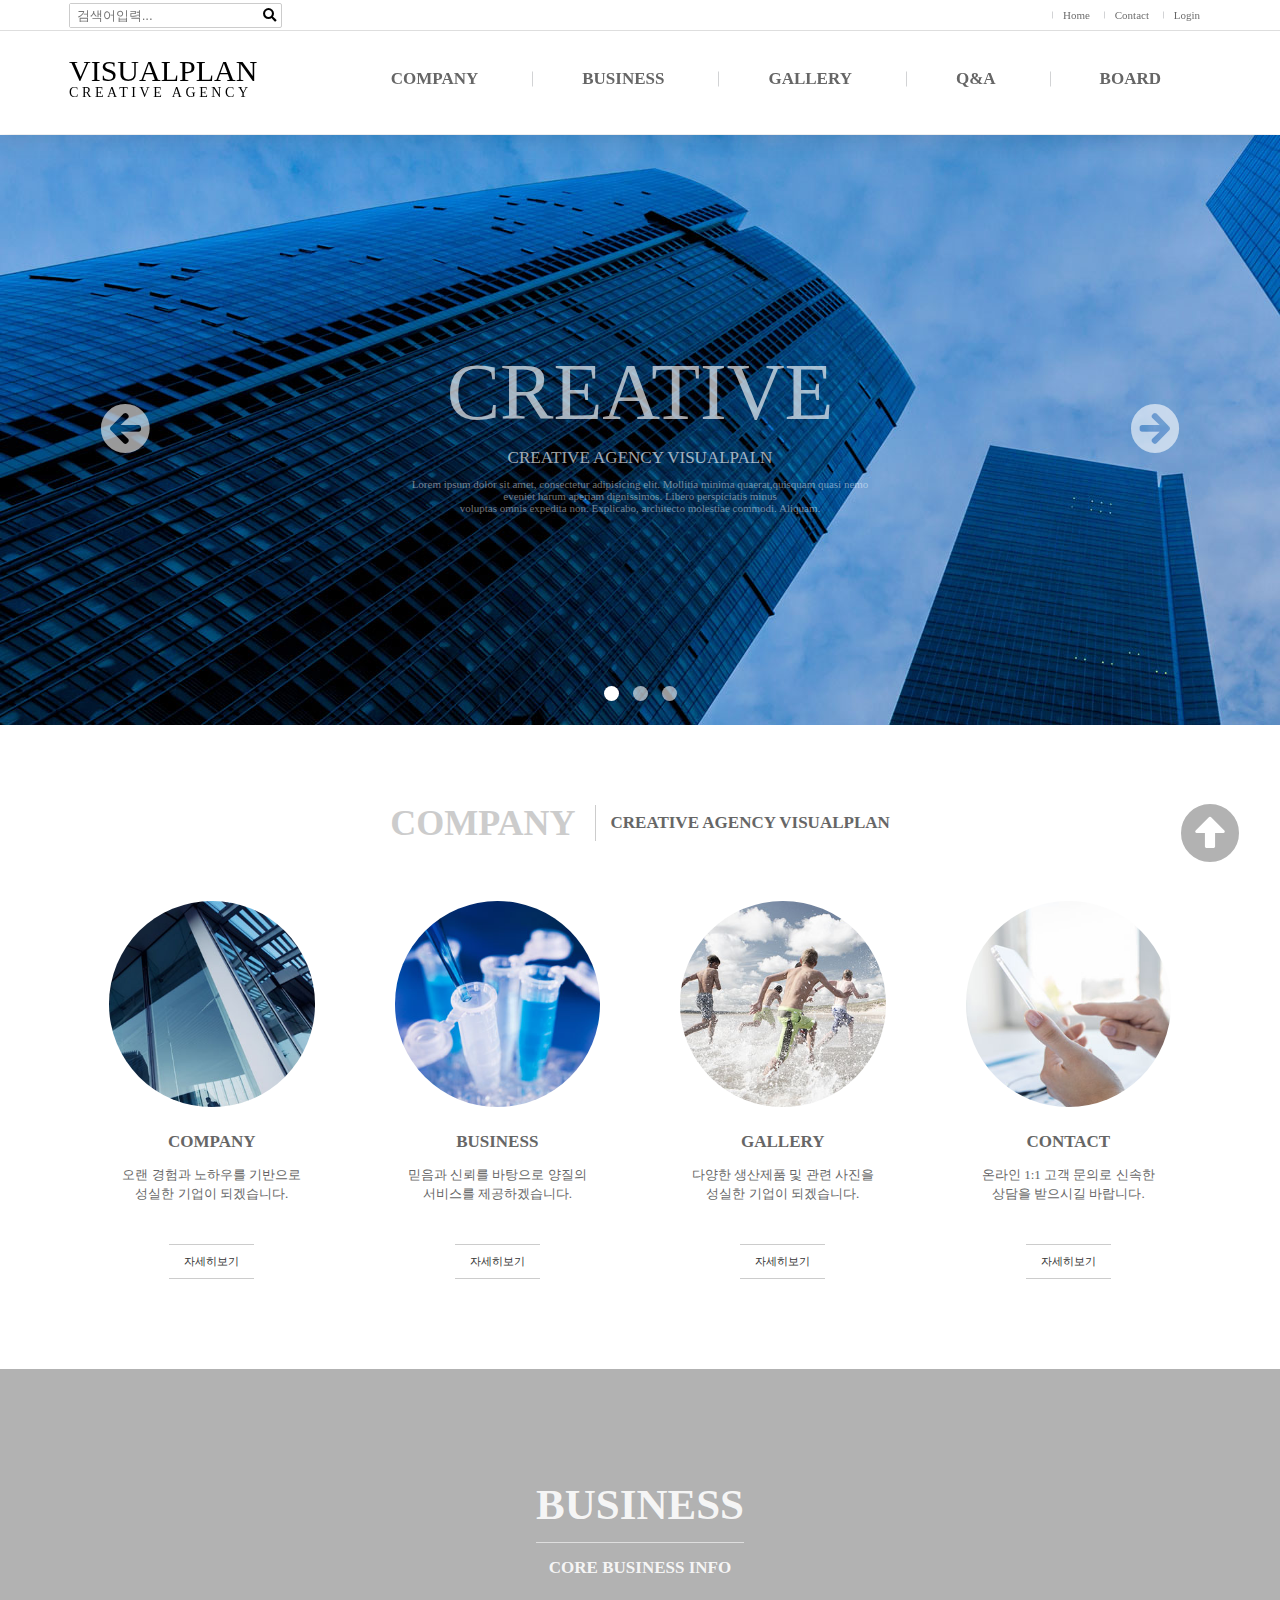
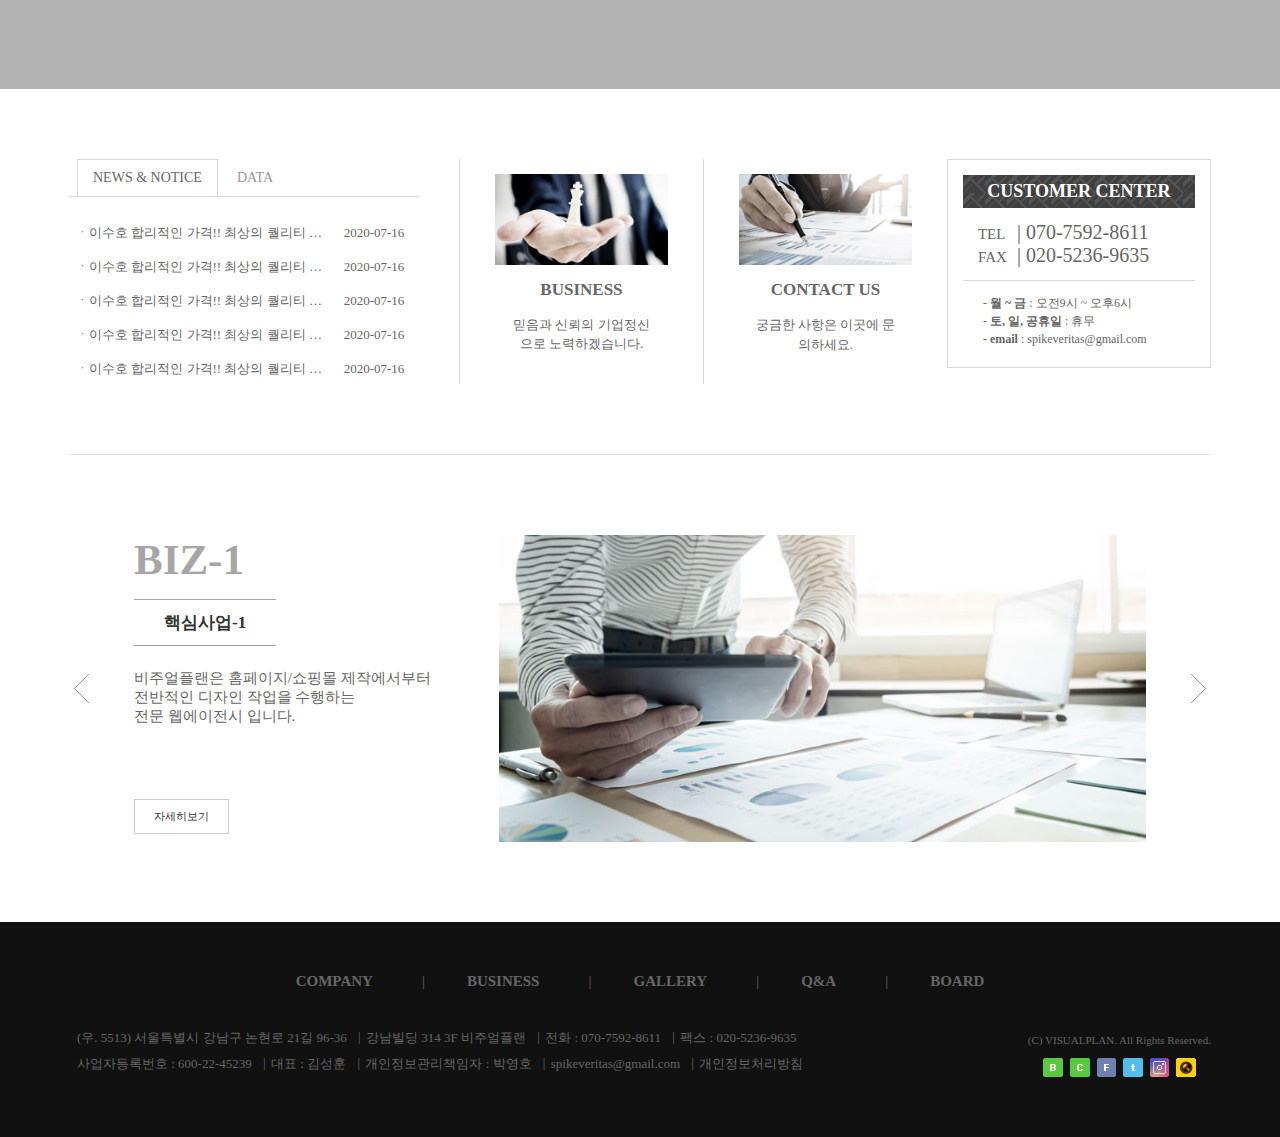
==== commit 4b27e818: "검색창" ====
--- a/index.html
+++ b/index.html
@@ -11,6 +11,17 @@
     
     <div id="header">
         <div class="topmenu row"><!--a는 붙어 입력-->
+            <div class="search_box">
+                <form action="#" method="post">
+                    <fieldset>
+                        <legend>검색</legend>
+                        <input type="text" placeholder="검색어입력...">
+                        <button type="submit"><i class="fas fa-search fa-spin"></i>
+                            <span class="blind">검색시작</span>
+                        </button>
+                    </fieldset>
+                </form>
+            </div>
             <a href="index.html">Home</a>
             <a href="contact.html">Contact</a>
             <a href="login.html">Login</a>
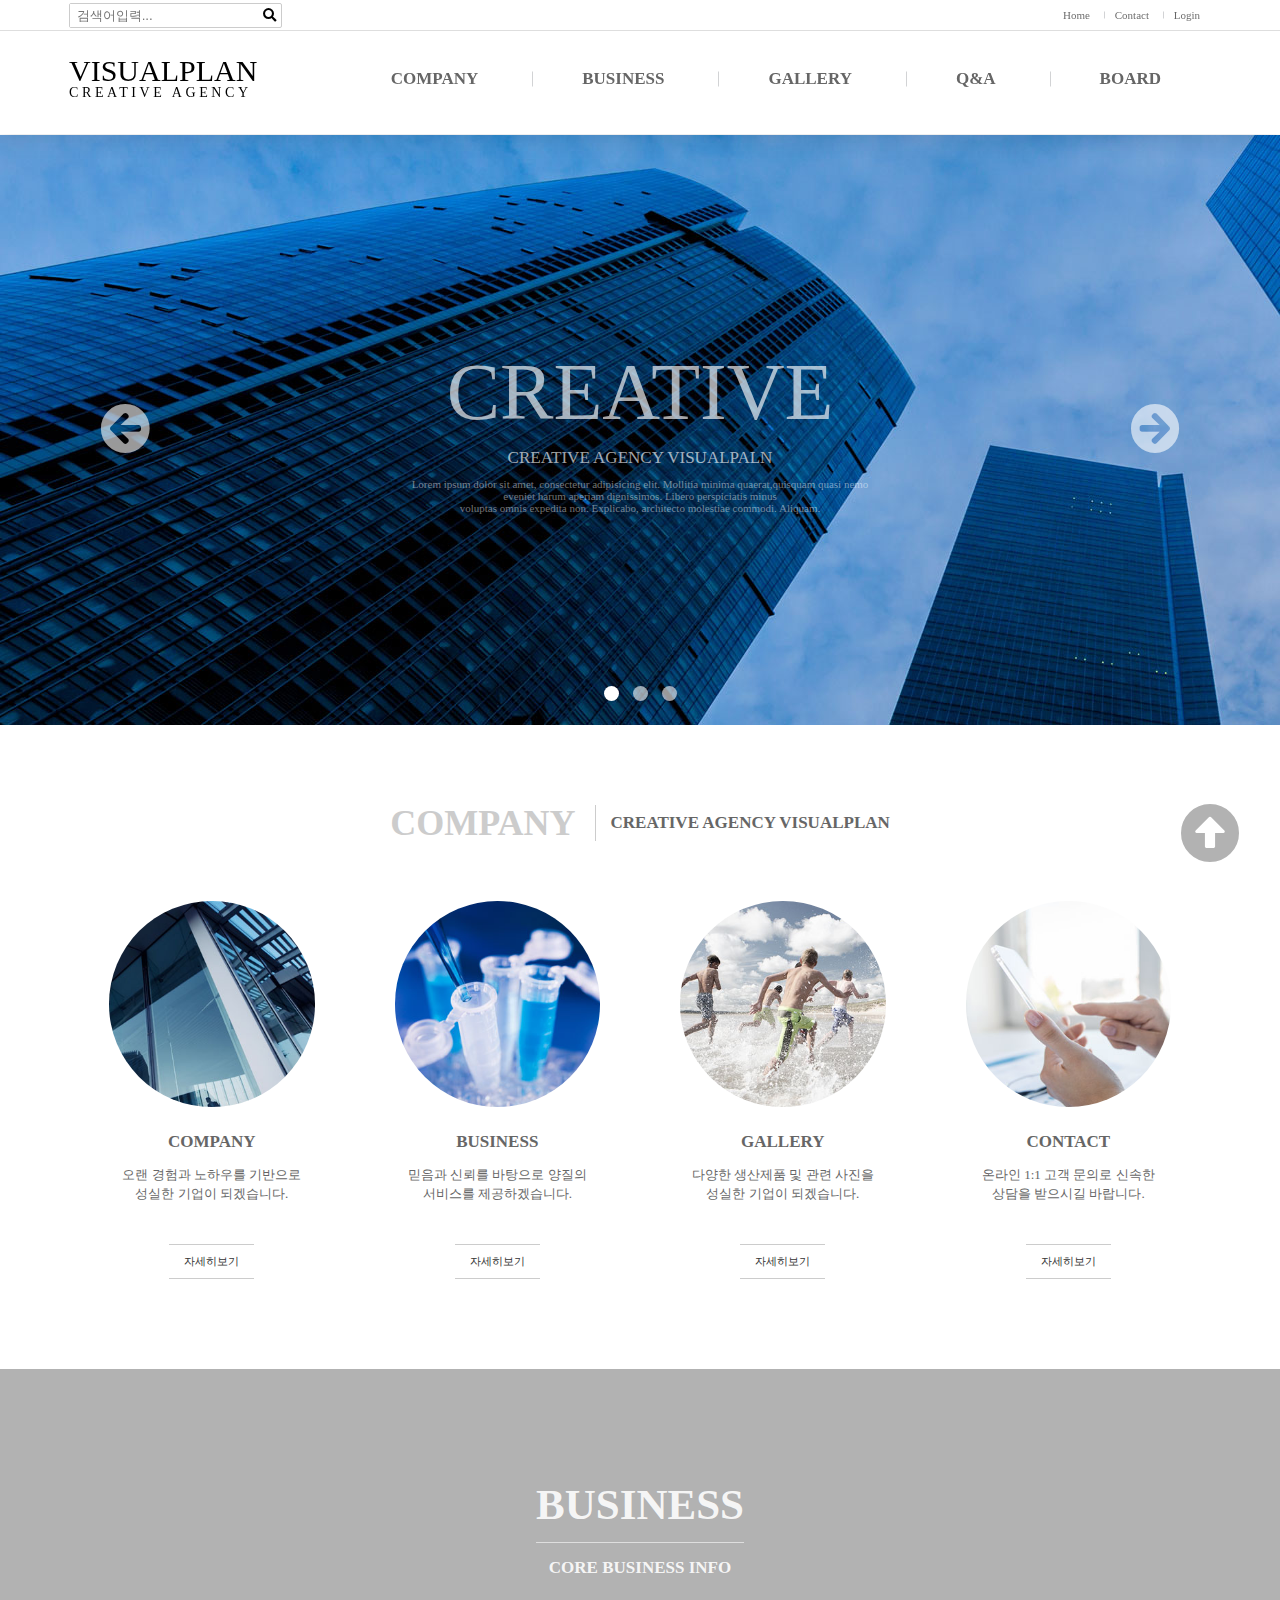
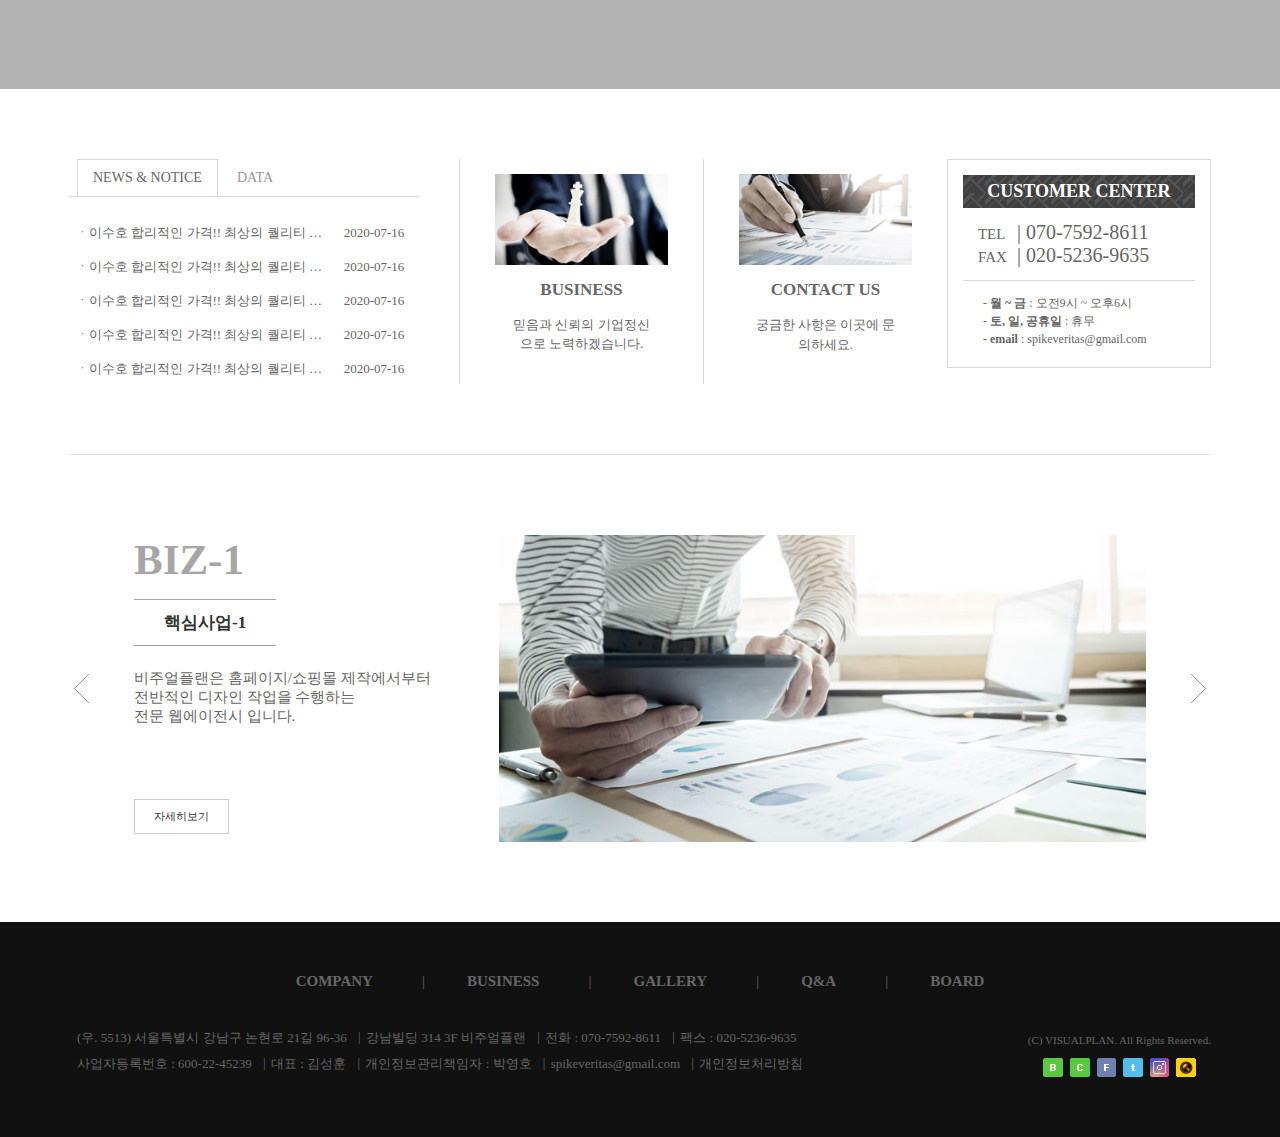
==== commit df781b46: "반응형" ====
--- a/index.html
+++ b/index.html
@@ -33,6 +33,12 @@
                         <span>CREATIVE AGENCY</span>
                     </a>
                 </h1>
+                <div class="open_nav">
+                    <span class="blind">메뉴열기</span><i class="fas fa-bars"></i>
+                </div>
+                <div class="close_nav">
+                    <span class="blind">메뉴닫기</span><i class="fas fa-times"></i>
+                </div>
                 <div class="nav">
                     <ul class="depth1">
                         <li><a href="#">COMPANY</a>
--- a/css/index.css
+++ b/css/index.css
@@ -1,7 +1,7 @@
 @charset "utf-8";
 @import "reset.css";
 @import "common.css";
-
+@import "rwdcommon.css";
 
 
 
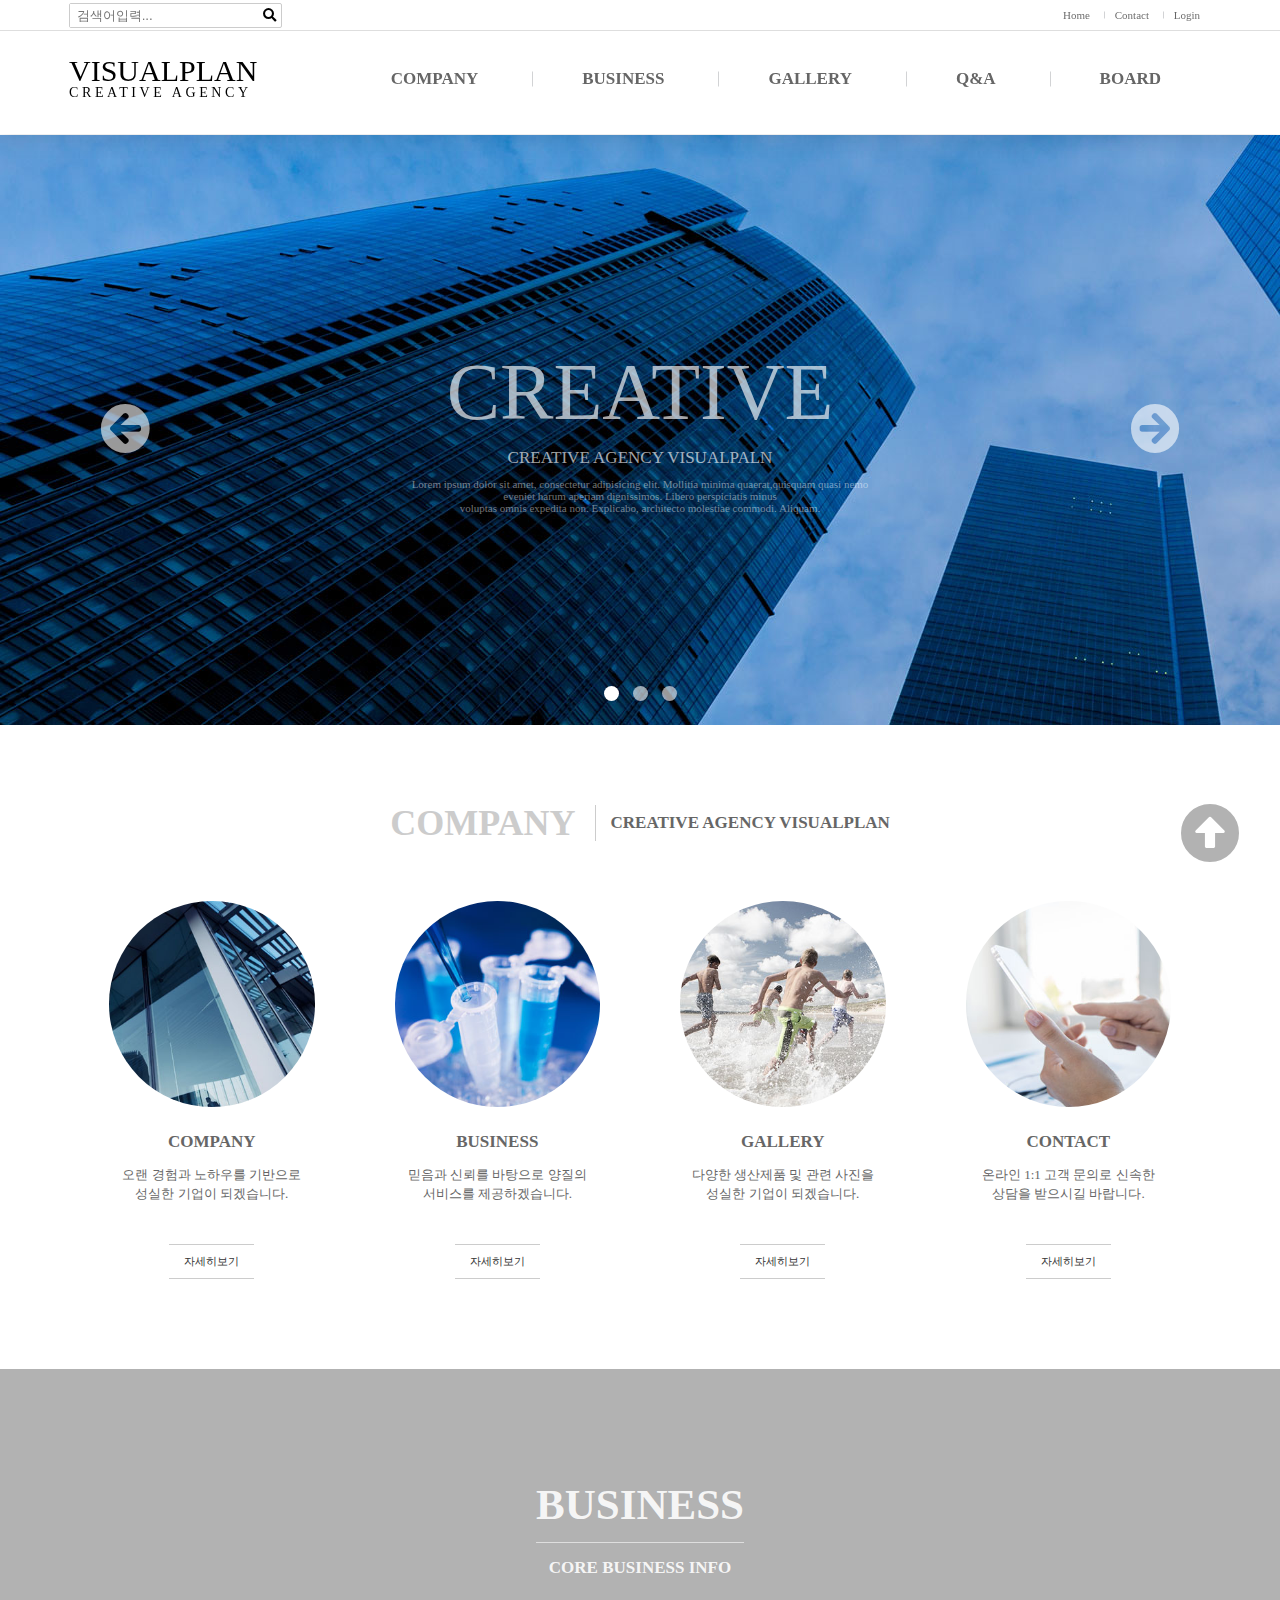
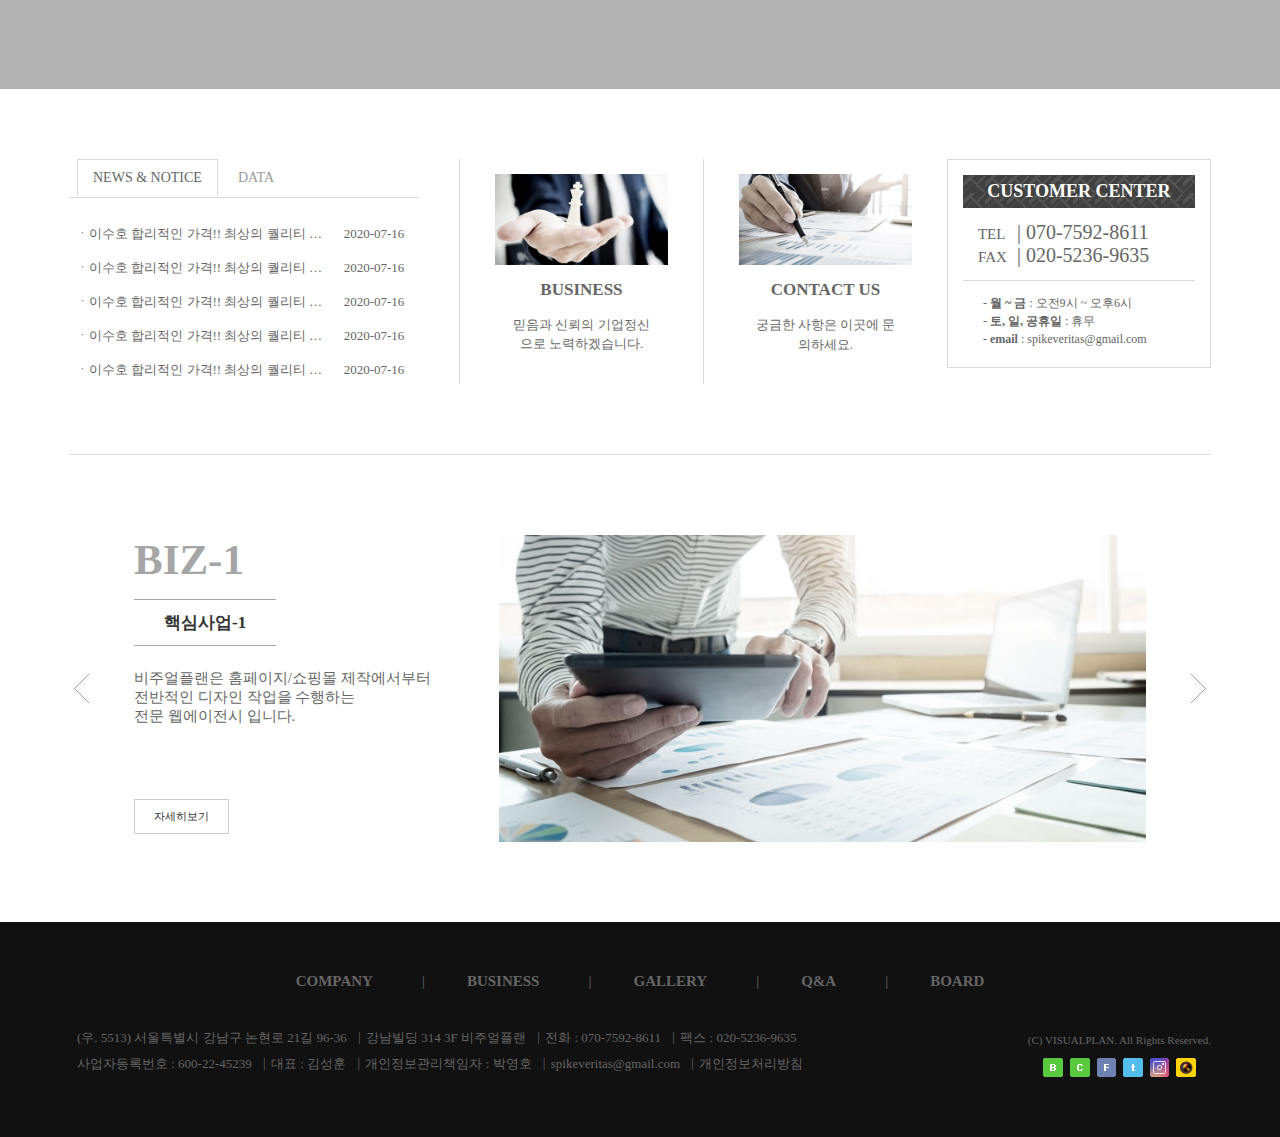
==== commit 97021b4c: "후버 js jquery" ====
--- a/index.html
+++ b/index.html
@@ -184,8 +184,8 @@
             <div class=board>
                 <div class="tabTit">
                     <ul>
-                        <li><a href="#none1" class="on">NEWS &amp; NOTICE</a></li>
-                        <li><a href="#none2" class="">DATA</a></li>
+                        <li class="on"><a href="#none">NEWS &amp; NOTICE</a></li>
+                        <li><a href="#none" >DATA</a></li>
                     </ul>
                 </div>
              <div class="tabCont">
@@ -405,6 +405,11 @@
     <div class="loadBox">
         <i class="fas fa-spinner fa-spin"></i>
     </div>
+
+    <script src="js/jquery-1.12.4.min.js"></script>
+    <script src="js/jquery-migrate-1.4.1.min.js"></script>
+    <script src="js/header.js"></script>
+    <script src="js/index.js"></script>
 </body>
 </html>
 <!-- fa-spin 추가하면 제자리돌기 -->
--- a/css/index.css
+++ b/css/index.css
@@ -60,7 +60,7 @@
 
 
 
-.business {height: 320px; background-image: url(../images/bgs-n1.jpg);background-size:cover;background-attachment: fixed; background-position: center;;position: relative;text-align: center;font-weight: bold;}
+.business {height: 320px; background-image: url(../images/bgs-n1.jpg);background-size:cover;background-attachment: fixed; background-position: center;position: relative;text-align: center;font-weight: bold;}
 .business:before {content:''; position: absolute; top:0; left:0; right:0; bottom:0; background:rgba(0, 0, 0, 0.3)}
 .business .text {font-family: '나눔고딕'; display: inline-block;}
 .business > .row {position: absolute; top:50%; left:50%; transform: translate(-50%, -50%);}
@@ -77,10 +77,17 @@
 .cscenter .cs {width: 23.1173%;}
 /*row의 넓이 1142px 기준*/
 .cscenter .board .tabTit li {display: inline-block;}/*빈틈없이 한줄정렬 이러면 ul에 cf안해도됨 */
-.cscenter .board .tabTit li a {display :inline-block; font-size:14px; color:#999; padding: 10px 15px; } 
-.cscenter .board .tabTit li a.on {color:#666; border: 1px solid #d9d9d9; border-bottom: none;}
+.cscenter .board .tabTit li a {display :inline-block; font-size:14px; color:#999; padding: 10px 15px;
+    border: 1px solid #fff;
+     /*보더때문에 스크롤이 움직여 배경색과 같은 색으로 맞춰주면 스크롤이 움직이지 않는다  */
+} 
+/* .cscenter .board .tabTit li a.on {color:#666; border: 1px solid #d9d9d9; border-bottom: none;} */
+.cscenter .board .tabTit li.on a {color:#666; border: 1px solid #d9d9d9; border-bottom: none;}
 .cscenter .board .tabTit {border-bottom: 1px solid #d9d9d9; padding:0 8px;}
-.cscenter .board .tabCont {font-size: 13px; color:#666; margin-top:18px; height:167px; overflow:hidden;} 
+.cscenter .board .tabCont {font-size: 13px; color:#666; margin-top:18px; height:167px;
+    /* overflow: visible; */
+    overflow:hidden;
+} 
 
 
 .cscenter .board .tabCont td {padding:7px 5px; }
